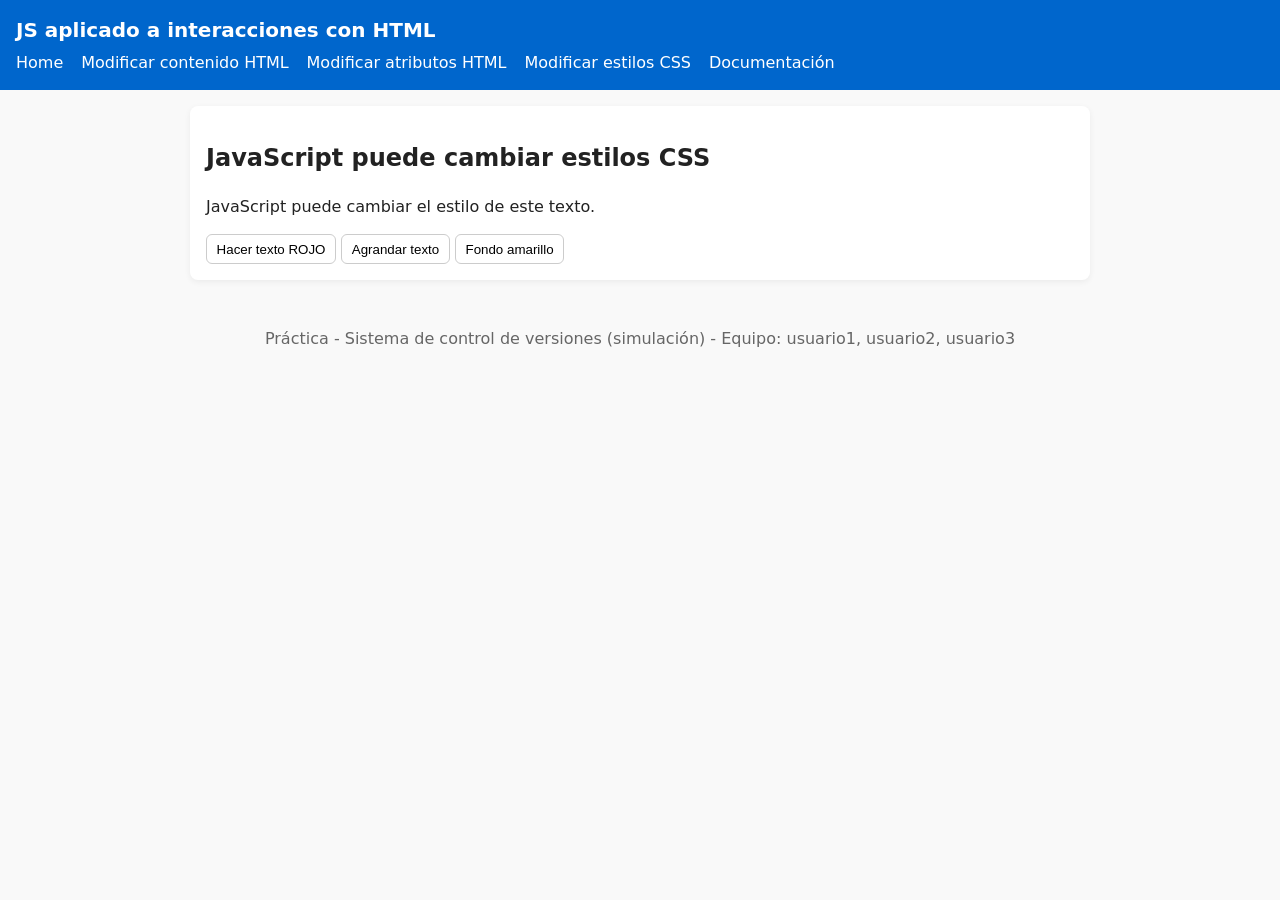
==== modificar_atributo.html @ d1ab9d39 "Usuario2: creacio y insercion de modificar_atributos" ====
<!DOCTYPE html>
<html>

<head>
    <meta charset="utf-8" />
    <meta name="viewport" content="width=device-width,initial-scale=1" />
    <title>Curso: JS aplicado a HTML — Demo</title>
    <link rel="stylesheet" href="styles.css">
</head>

<body>
    <header class="site-header">
        <h1>JS aplicado a interacciones con HTML</h1>
        <nav>
            <a href="index.html">Home</a>
            <a href="modificar_contenido.html">Modificar contenido HTML</a>
            <a href="modificar_atributo.html">Modificar atributos HTML</a>
            <a href="#estils">Modificar estilos CSS</a>
            <a href="docs/index.html" target="_blank">Documentación</a>
        </nav>
    </header>
    <main>
        <section id="home" class="panel">
            <h2>JavaScript puede cambiar estilos CSS</h2>

            <p id="demo">JavaScript puede cambiar el estilo de este texto.</p>

            <button type="button" onclick='document.getElementById("demo").style.color = "red"'>Hacer texto
                ROJO</button>
            <button type="button" onclick='document.getElementById("demo").style.fontSize = "35px"'>Agrandar
                texto</button>
            <button type="button" onclick='document.getElementById("demo").style.backgroundColor = "yellow"'>Fondo
                amarillo</button>
        </section>
    </main>

    <footer class="site-footer">
        <p>Práctica - Sistema de control de versiones (simulación) - Equipo: usuario1, usuario2, usuario3</p>
    </footer>
</body>

</html>
---- styles.css ----
:root{
  --accent:#0066cc;
  --muted:#666;
  --bg:#f9f9f9;
}
*{box-sizing:border-box}
body{font-family:system-ui,-apple-system,Segoe UI,Roboto,Arial; margin:0; background:var(--bg); color:#222; line-height:1.4}
.site-header{background:var(--accent); color:#fff; padding:1rem}
.site-header h1{margin:0; font-size:1.25rem}
nav{margin-top:0.5rem}
nav a{color:#fff; margin-right:0.8rem; text-decoration:none}
.panel{background:#fff; margin:1rem auto; padding:1rem; max-width:900px; border-radius:8px; box-shadow:0 2px 6px rgba(0,0,0,.06)}
.code-block{background:#0b1220;color:#9be7ff;padding:0.6rem;border-radius:4px; overflow:auto}
.explain{color:var(--muted); font-size:.95rem}
.box{width:180px;height:100px;border-radius:8px;background:#eee;display:flex;align-items:center;justify-content:center;margin:0.5rem 0}
.box.activo{background:#cfe9ff;border:2px solid var(--accent); transform:scale(1.02)}
.site-footer{text-align:center;padding:1rem;color:var(--muted)}
button{cursor:pointer;padding:.4rem .6rem;border-radius:6px;border:1px solid #ccc;background:#fff}
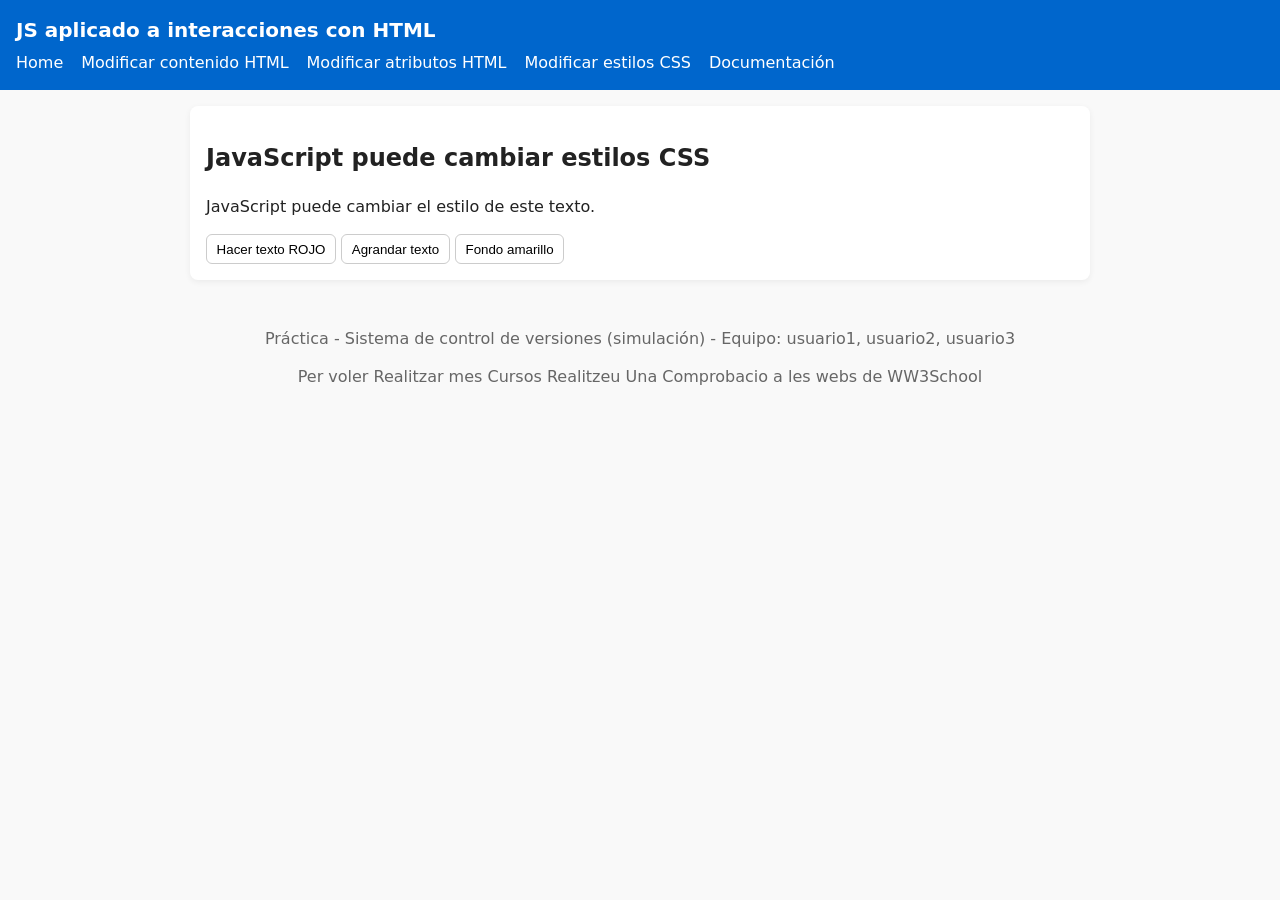
==== commit b8c7706e: "Usuari1 fix(hotfix) Millora del Footer -modificar_contingut -modificar_atribut" ====
--- a/modificar_atributo.html
+++ b/modificar_atributo.html
@@ -15,7 +15,7 @@
             <a href="index.html">Home</a>
             <a href="modificar_contenido.html">Modificar contenido HTML</a>
             <a href="modificar_atributo.html">Modificar atributos HTML</a>
-            <a href="#estils">Modificar estilos CSS</a>
+            <a href="modificar_css.html">Modificar estilos CSS</a>
             <a href="docs/index.html" target="_blank">Documentación</a>
         </nav>
     </header>
@@ -36,7 +36,8 @@
 
     <footer class="site-footer">
         <p>Práctica - Sistema de control de versiones (simulación) - Equipo: usuario1, usuario2, usuario3</p>
+    	<p>Per voler Realitzar mes Cursos Realitzeu Una Comprobacio a les webs de WW3School </p>
     </footer>
 </body>
 
-</html>+</html>
